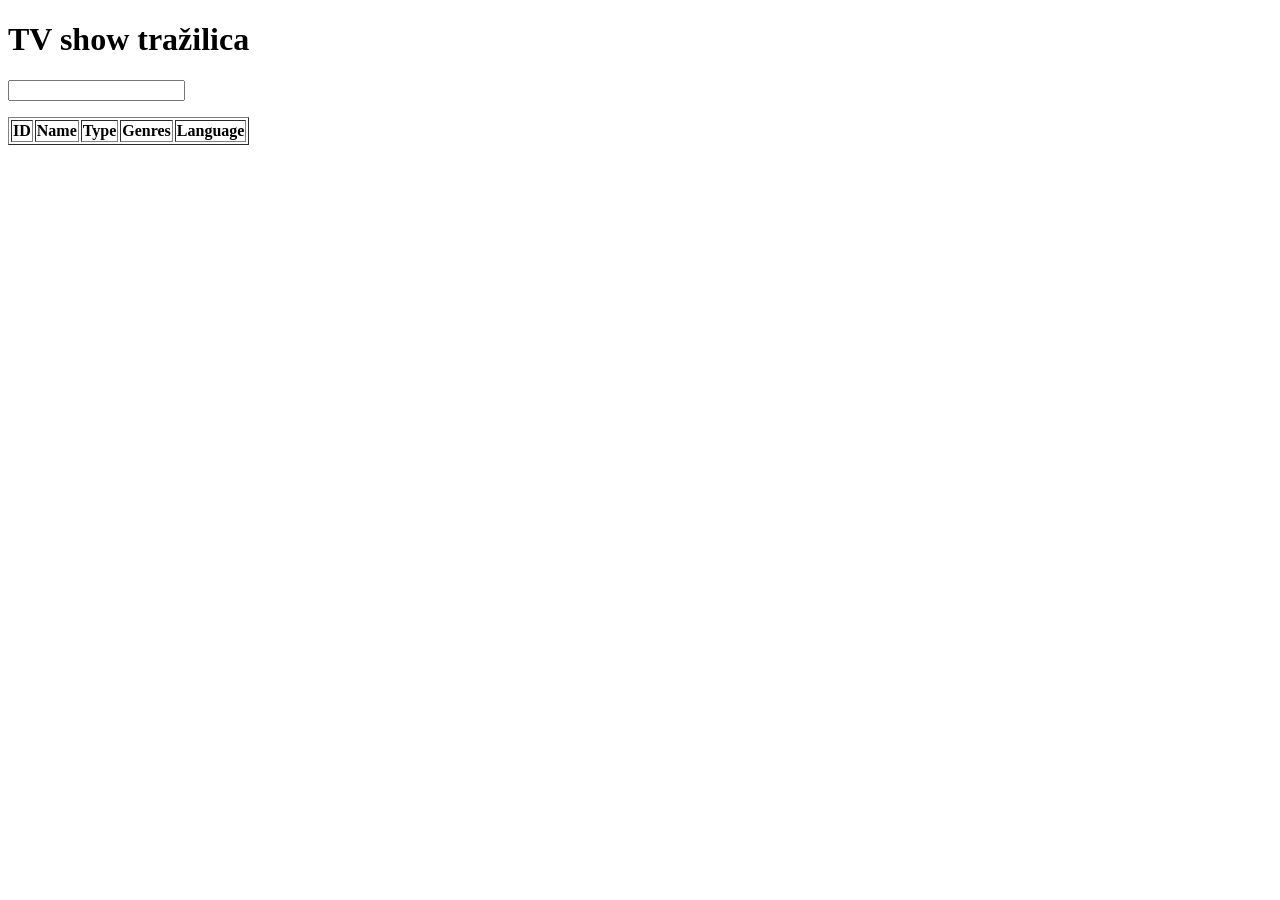
==== 09.10.23 ispit/index.html @ 21fec502 "Javascript_parcijalni" ====
<!DOCTYPE html>
<html lang="en">
  <head>
    <meta charset="UTF-8" />
    <meta name="viewport" content="width=device-width, initial-scale=1.0" />
    <title>Document</title>
    <script src="script.js"></script>
  </head>
  <body>
    <h1>TV show tražilica</h1>
    <input type="text" id="search" />
    <div id="errorM"></div>
    <ul id="results"></ul>
    <table id="results" border="1">
      <tr>
        <th>ID</th>
        <th>Name</th>
        <th>Type</th>
        <th>Genres</th>
        <th>Language</th>
      </tr>
    </table>
  </body>
</html>
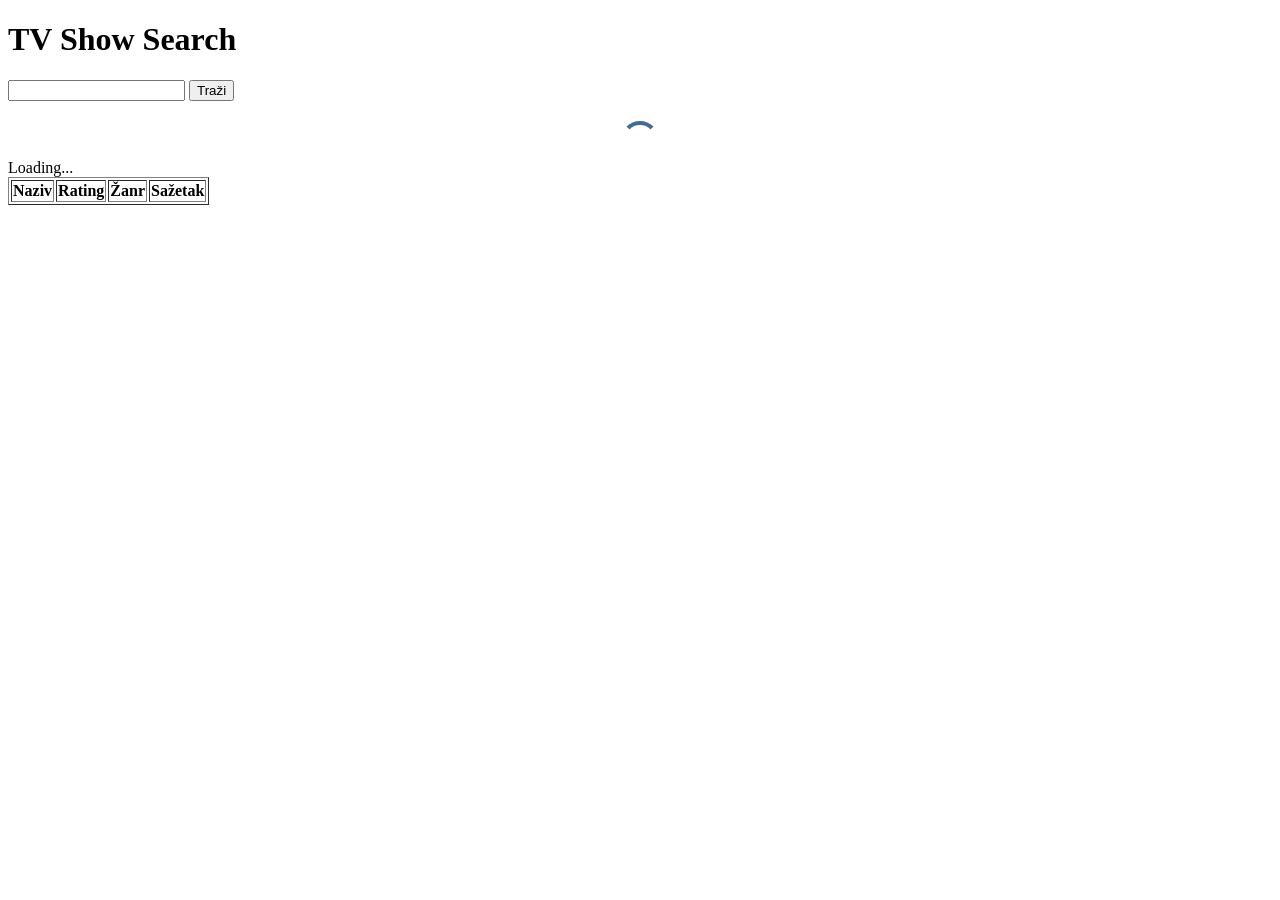
==== commit 72a30037: "parcijalni ispravak" ====
--- a/09.10.23 ispit/index.html
+++ b/09.10.23 ispit/index.html
@@ -4,21 +4,46 @@
     <meta charset="UTF-8" />
     <meta name="viewport" content="width=device-width, initial-scale=1.0" />
     <title>Document</title>
-    <script src="script.js"></script>
+    <style>
+      .loader {
+        border: 4px solid rgba(255, 255, 255, 0.3);
+        border-top: 4px solid #456b93;
+        border-radius: 50%;
+        width: 30px;
+        height: 30px;
+        animation: spin 1s linear infinite;
+        margin: 0 auto;
+        margin-top: 20px;
+      }
+      @keyframes spin {
+        0% {
+          transform: rotate(0deg);
+        }
+        100% {
+          transform: rotate(360deg);
+        }
+      }
+    </style>
   </head>
   <body>
-    <h1>TV show tražilica</h1>
-    <input type="text" id="search" />
-    <div id="errorM"></div>
-    <ul id="results"></ul>
-    <table id="results" border="1">
-      <tr>
-        <th>ID</th>
-        <th>Name</th>
-        <th>Type</th>
-        <th>Genres</th>
-        <th>Language</th>
-      </tr>
+    <h1>TV Show Search</h1>
+    <input id="showInput" type="text" />
+    <button class="search">Traži</button>
+    <div id="loadingMessage">
+      <div class="loader"></div>
+      Loading...
+    </div>
+    <table border="1">
+      <thead>
+        <tr>
+          <th>Naziv</th>
+          <th>Rating</th>
+          <th>Žanr</th>
+          <th>Sažetak</th>
+        </tr>
+      </thead>
+      <tbody></tbody>
     </table>
   </body>
+  <script src="script.js"></script>
 </html>
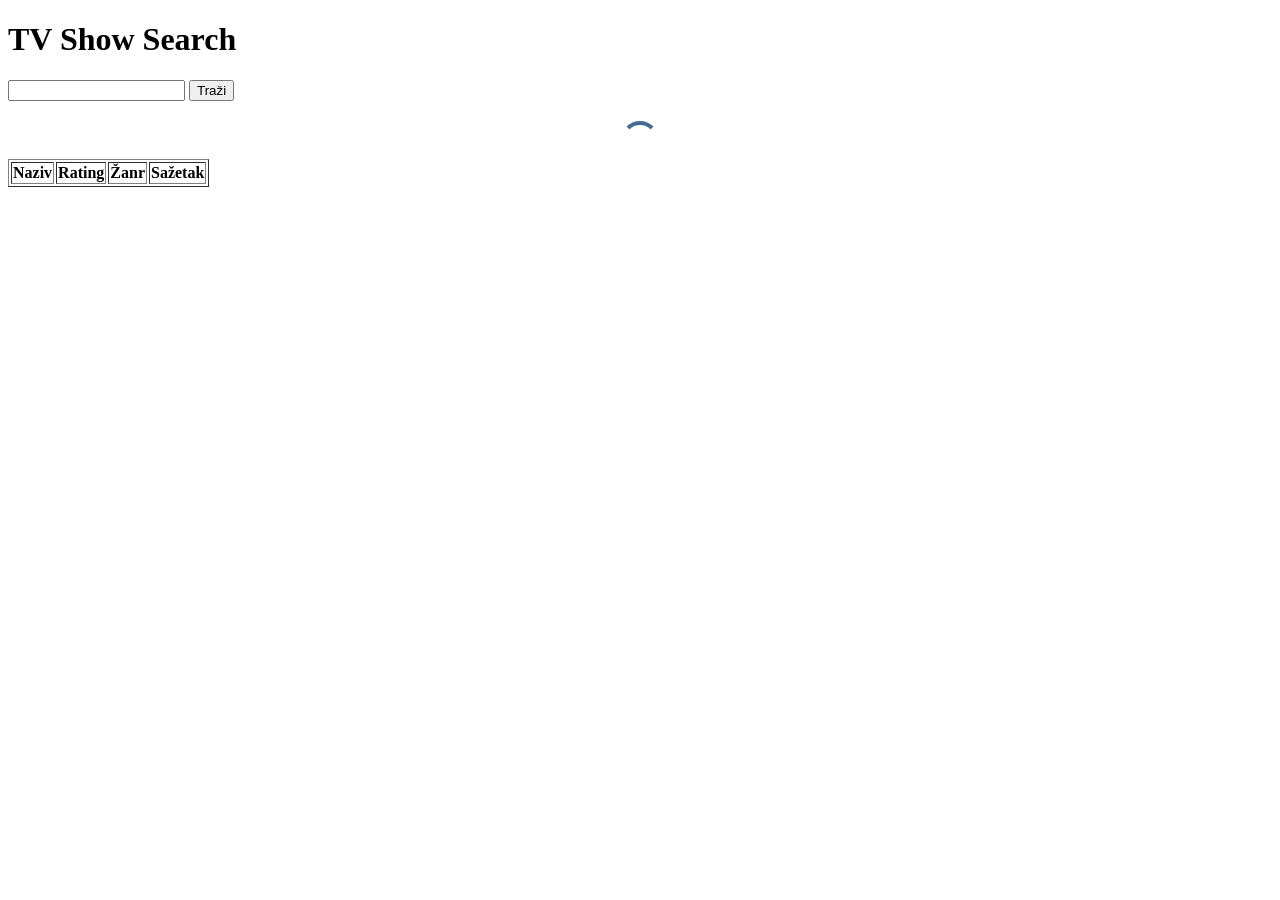
==== commit 59649c42: "ispravak parcijalni" ====
--- a/09.10.23 ispit/index.html
+++ b/09.10.23 ispit/index.html
@@ -29,9 +29,8 @@
     <h1>TV Show Search</h1>
     <input id="showInput" type="text" />
     <button class="search">Traži</button>
-    <div id="loadingMessage">
+    <div id="loading">
       <div class="loader"></div>
-      Loading...
     </div>
     <table border="1">
       <thead>
